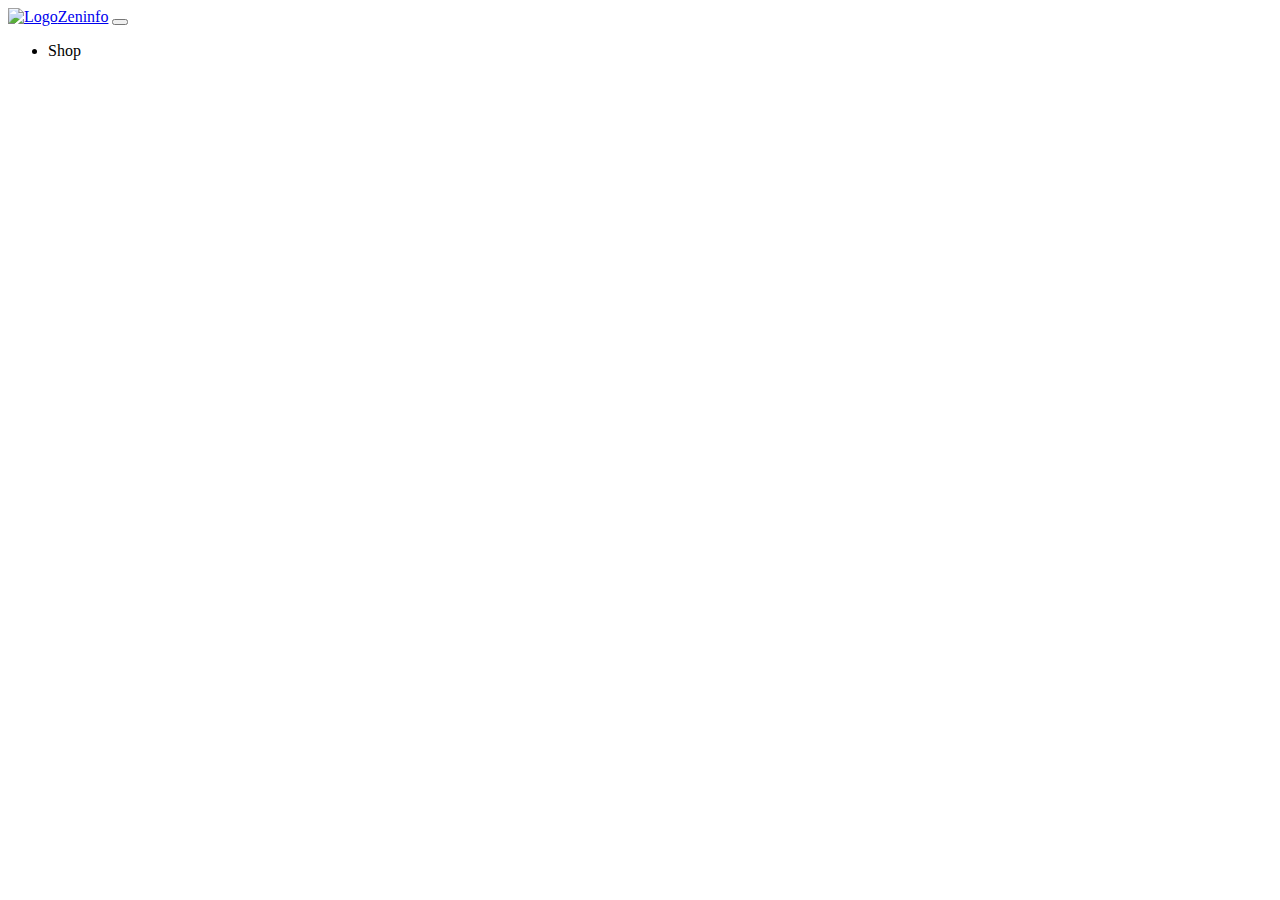
==== index.html @ c0955087 "add navbar" ====
<!DOCTYPE html>
<html lang="en">
  <head>
    <meta charset="UTF-8" />
    <meta name="viewport" content="width=device-width, initial-scale=1.0" />
    <link
      href="https://cdn.jsdelivr.net/npm/bootstrap@5.3.0-alpha1/dist/css/bootstrap.min.css"
      rel="stylesheet"
      integrity="sha384-GLhlTQ8iRABdZLl6O3oVMWSktQOp6b7In1Zl3/Jr59b6EGGoI1aFkw7cmDA6j6gD"
      crossorigin="anonymous"
    />
    <link href="./assets/style.css" rel="stylesheet" />
    <title>Zeninfo</title>
  </head>
  <body>
    <!-- Navbar -->
    <section id="header">
      <nav>
        <div>
          <a class="navbar-brand" href="index.html"
            ><img class="navbar-link-logo p-1" alt="Logo" />Zeninfo</a
          >
          <button
            class="navbar-toggler"
            type="button"
            data-bs-toggler="collapse"
            data-bs-target="#navbarSupportedContent"
            aria-controls="#navbarSupportedContent"
            aria-expanded="false"
            aria-label="Toggle navigation"
          >
            <span class="navbar-toggler-icon"></span>
          </button>
          <div class="collapse navbar-collapse" id="navbarSupportedContent">
            <ul class="navbar-nav me-auto mb-2 mb-lg-0">
              <li class="nav-item nav-link-item">Shop</li>
            </ul>
          </div>
        </div>
      </nav>
    </section>
    <!-- Content -->

    <!-- Footer -->

    <script
      src="https://cdn.jsdelivr.net/npm/bootstrap@5.3.0-alpha1/dsist/js/bootstrap.bundle.min.js"
      integrity="sha384-w76AqPfDkMBDXo30jS1Sgez6pr3x5MlQ1ZAGC+nuZB+EYdgRZgiwxhTBTkF7CXvN"
      crossorigin="anonymous"
    ></script>
  </body>
</html>
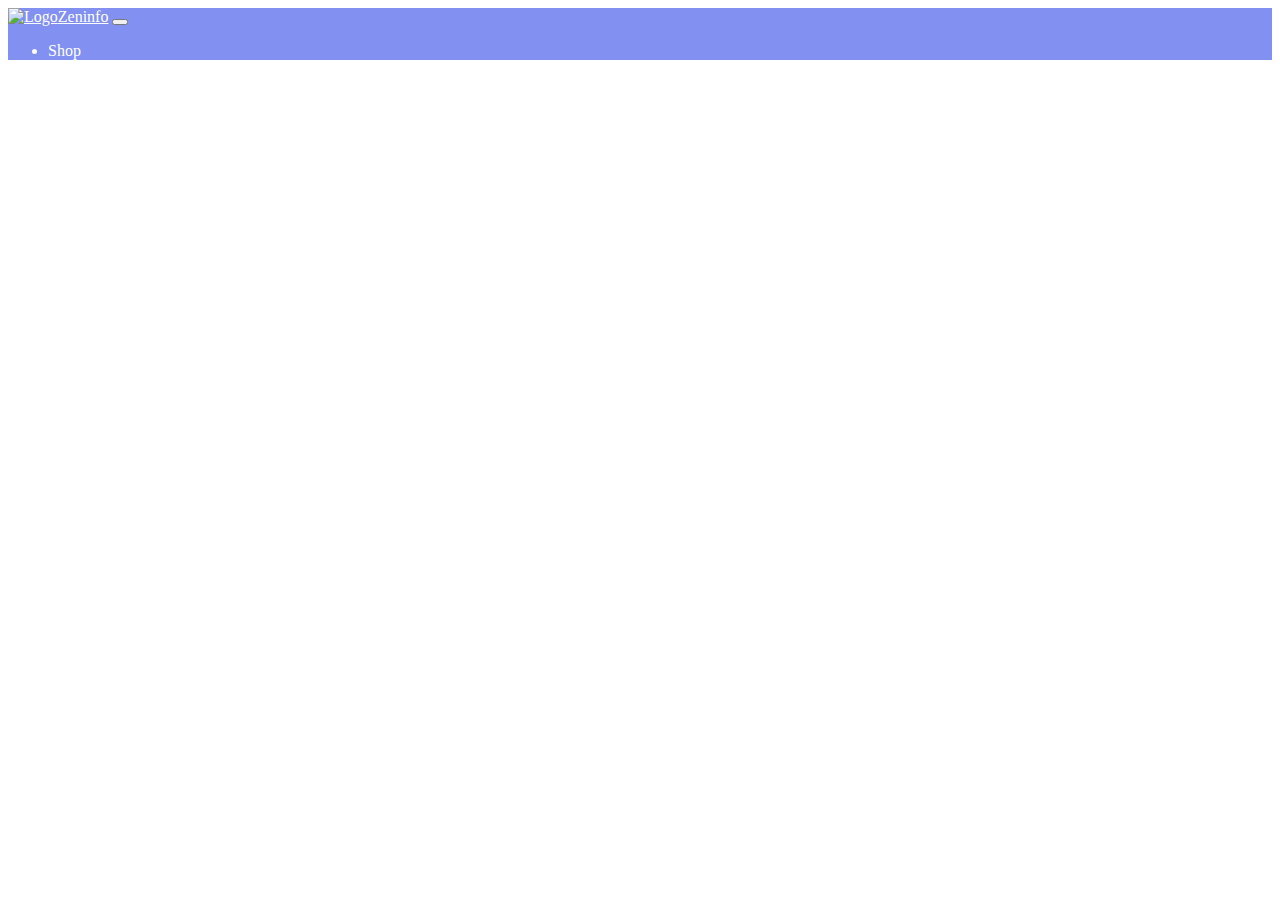
==== commit 500dddba: "create navbar with style" ====
--- a/index.html
+++ b/index.html
@@ -14,11 +14,15 @@
   </head>
   <body>
     <!-- Navbar -->
-    <section id="header">
-      <nav>
-        <div>
+    <section id="navbar-content">
+      <nav class="navbar navbar-expand-lg bg-primary-1">
+        <div class="container-fluid main-navbar">
           <a class="navbar-brand" href="index.html"
-            ><img class="navbar-link-logo p-1" alt="Logo" />Zeninfo</a
+            ><img
+              src="./img/logo-icon.png"
+              class="navbar-link-logo p-1"
+              alt="Logo"
+            />Zeninfo</a
           >
           <button
             class="navbar-toggler"
--- a/assets/style.css
+++ b/assets/style.css
@@ -0,0 +1,29 @@
+body {
+  background-image: url("../img/bg.jpg");
+  background-size: cover;
+}
+
+.bg-primary-1 {
+  background-color: #8190f1;
+}
+
+.navbar-link-logo {
+  width: auto;
+  height: 60px;
+}
+
+.navbar-brand {
+  color: white;
+}
+
+.navbar-brand:hover {
+  color: #f7e7fb;
+}
+
+.nav-link-item {
+  color: white;
+}
+
+.nav-link-item:hover {
+  color: #fb8500;
+}
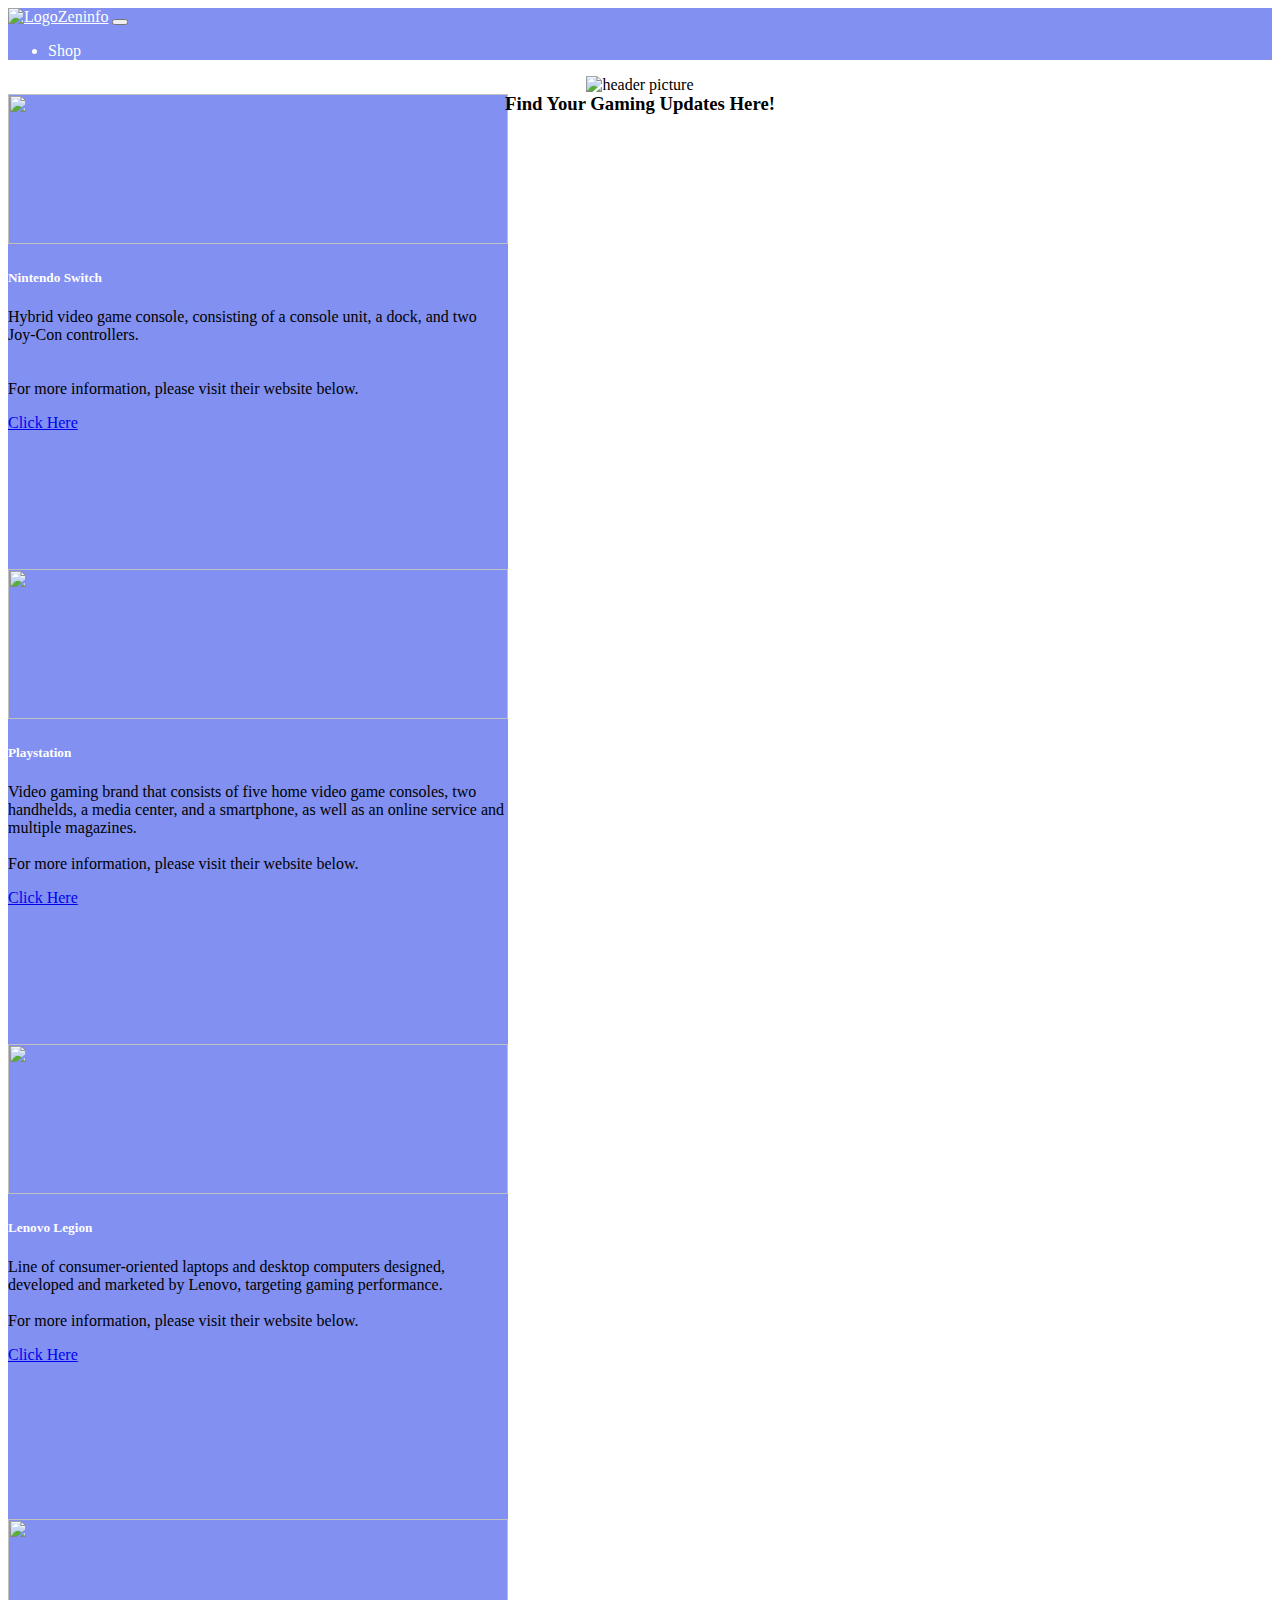
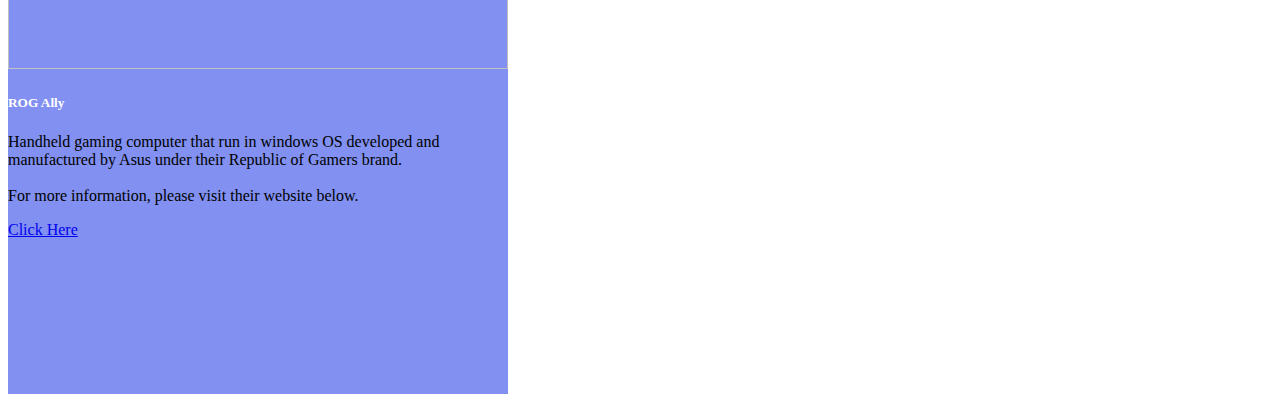
==== commit deaf0a45: "add content" ====
--- a/index.html
+++ b/index.html
@@ -44,7 +44,100 @@
       </nav>
     </section>
     <!-- Content -->
-
+    <section id="content">
+      <div class="header">
+        <img src="./img/header-img.jpg" class="main-pic" alt="header picture" />
+        <h3 class="text-center mt-2 header-title">
+          Find Your Gaming Updates Here!
+        </h3>
+      </div>
+      <div class="container">
+        <div class="main-content">
+          <div class="row d-flex justify-content-center">
+            <div class="card card-content col-5 m-3 bg-primary-1">
+                <div class="card m-3 image-card">
+                  <div class="card-body">
+                      <img src="./img/logo-switch.png" class="card-img-top" />
+                  </div>
+                </div>
+                <div div class="card-body">
+                  <h5 class="card-title">Nintendo Switch</h5>
+                  <p class="card-text">
+                    Hybrid video game console, consisting of a console unit, a dock,
+                    and two Joy-Con controllers.<br /><br /><br />For more
+                    information, please visit their website below.
+                  </p>
+                  <a
+                    href="https://www.nintendo.com/us/switch/"
+                    class="btn btn-light"
+                    >Click Here</a
+                  >
+                </div>
+            </div>
+            <div class="card card-content col-5 m-3 bg-primary-1">
+              <div class="card m-3 image-card">
+                <div class="card-body">
+                  <img src="./img/logo-ps.png" class="card-img-top" />
+                </div>
+              </div>
+              <div class="card-body">
+                <h5 class="card-title">Playstation</h5>
+                <p class="card-text">
+                  Video gaming brand that consists of five home video game consoles,
+                  two handhelds, a media center, and a smartphone, as well as an
+                  online service and multiple magazines.<br /><br />For more
+                  information, please visit their website below.
+                </p>
+                <a
+                  href="https://www.playstation.com/en-us/ps5/?smcid=pdc%3Aen-us%3Aprimary%20nav%3Amsg-ps5%3Aconsole"
+                  class="btn btn-light"
+                  >Click Here</a
+                >
+              </div>
+            </div>
+          </div>
+          <div class="row d-flex justify-content-center">
+            <div class="card card-content col-5 m-3 bg-primary-1">
+                <div class="card m-3 image-card">
+                  <div class="card-body">
+                      <img src="./img/logo-legion.png" class="card-img-top" />
+                  </div>
+                </div>
+                <div div class="card-body">
+                  <h5 class="card-title">Lenovo Legion</h5>
+                  <p class="card-text">
+                    Line of consumer-oriented laptops and desktop computers designed, developed and marketed by Lenovo, targeting gaming performance.<br><br>For more information, please visit their website below.
+                  </p>
+                  <a
+                    href="https://www.lenovo.com/id/in/legion/"
+                    class="btn btn-light"
+                    >Click Here</a
+                  >
+                </div>
+            </div>
+            <div class="card card-content col-5 m-3 bg-primary-1">
+              <div class="card m-3 image-card">
+                <div class="card-body">
+                  <img src="./img/logo-rog.png" class="card-img-top" />
+                </div>
+              </div>
+              <div class="card-body">
+                <h5 class="card-title">ROG Ally</h5>
+                <p class="card-text">
+                  Handheld gaming computer that run in windows OS developed and manufactured by Asus under their Republic of Gamers brand.<br><br>For more information, please visit their website below.
+                </p>
+                <a
+                  href="https://rog.asus.com/id/gaming-handhelds/rog-ally/rog-ally-2023/"
+                  class="btn btn-light"
+                  >Click Here</a
+                >
+              </div>
+            </div>
+          </div>
+        </div>
+      </div>
+  </div>
+    </section>
     <!-- Footer -->
 
     <script
--- a/assets/style.css
+++ b/assets/style.css
@@ -27,3 +27,37 @@
 .nav-link-item:hover {
   color: #fb8500;
 }
+
+.header {
+  position: relative;
+  text-align: center;
+}
+
+.header-title {
+  position: absolute;
+  top: 50%;
+  left: 50%;
+  transform: translate(-50%, -50%);
+}
+
+.main-pic {
+  width: 100%;
+  height: 200px;
+  object-fit: cover;
+  object-position: 40% 40%;
+}
+
+.card-title {
+  color: white;
+}
+
+.card-body img {
+  width: 100%;
+  height: 150px;
+  object-fit: scale-down;
+}
+
+.card-content {
+  width: 500px;
+  height: 475px;
+}
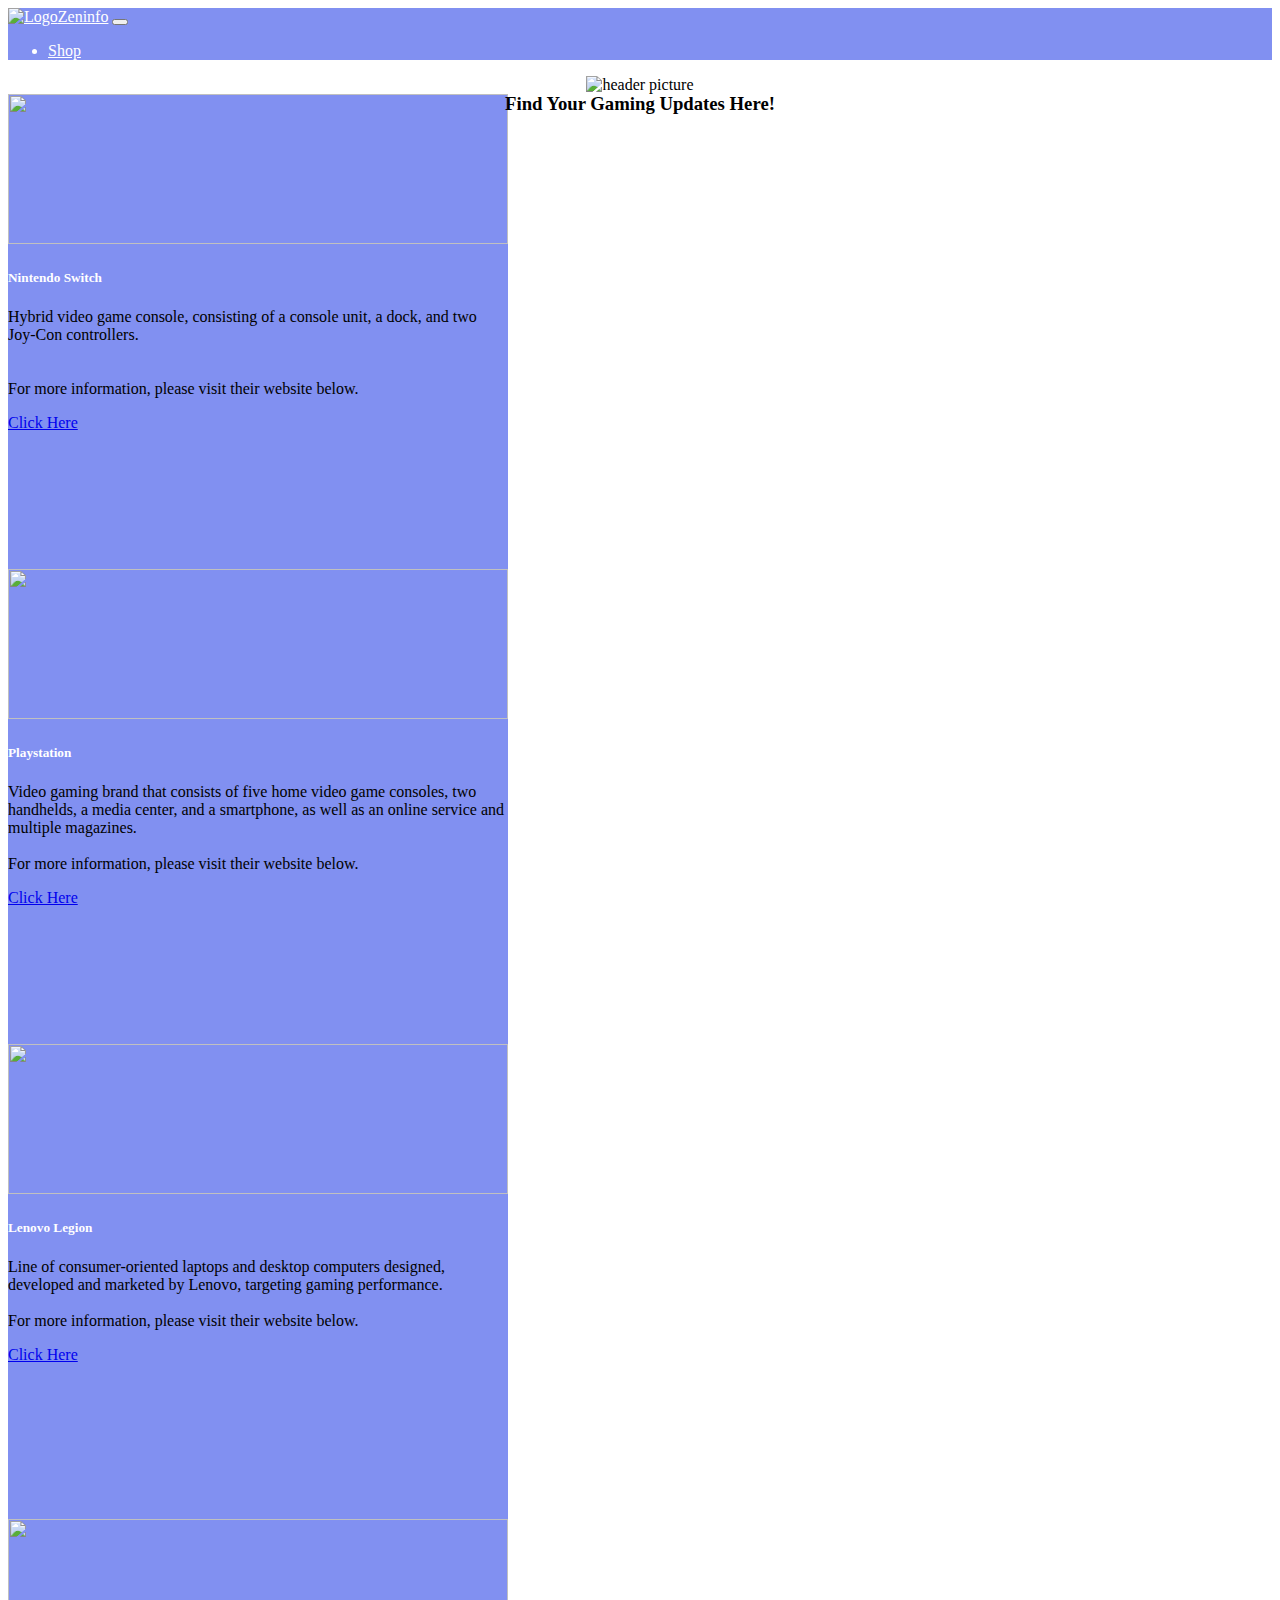
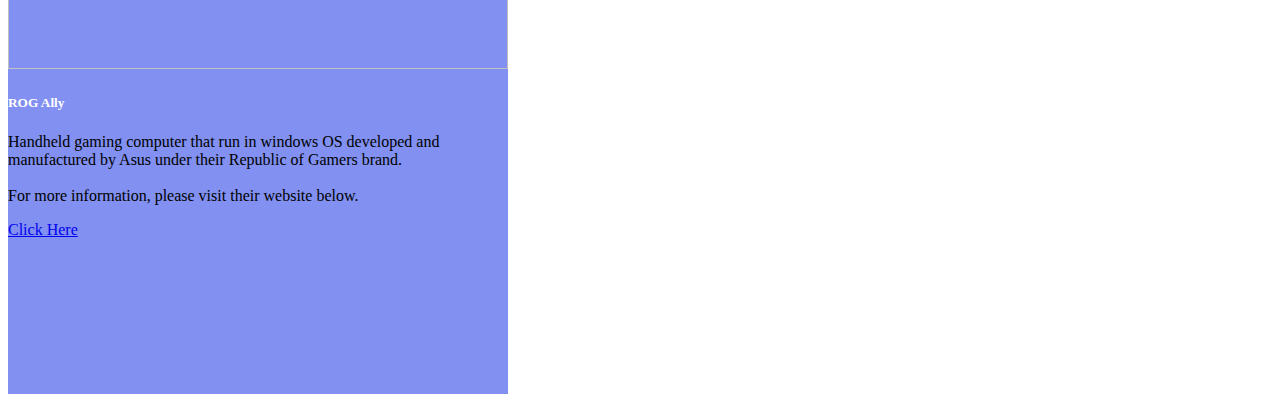
==== commit d3e24751: "create coming soon page and fix the list" ====
--- a/index.html
+++ b/index.html
@@ -37,7 +37,7 @@
           </button>
           <div class="collapse navbar-collapse" id="navbarSupportedContent">
             <ul class="navbar-nav me-auto mb-2 mb-lg-0">
-              <li class="nav-item nav-link-item">Shop</li>
+              <li class="nav-item nav-link-item"><a href="coming-soon.html" class="nav-link fw-semibold nav-link-item">Shop</a></li>
             </ul>
           </div>
         </div>
--- a/assets/style.css
+++ b/assets/style.css
@@ -61,3 +61,17 @@
   width: 500px;
   height: 475px;
 }
+
+/* Coming Soon Page */
+#background {
+  overflow: hidden;
+}
+
+#page2 {
+  border: 5px solid #fb8500;
+  margin: 350px;
+}
+
+.text2 {
+  font-size: 20px;
+}
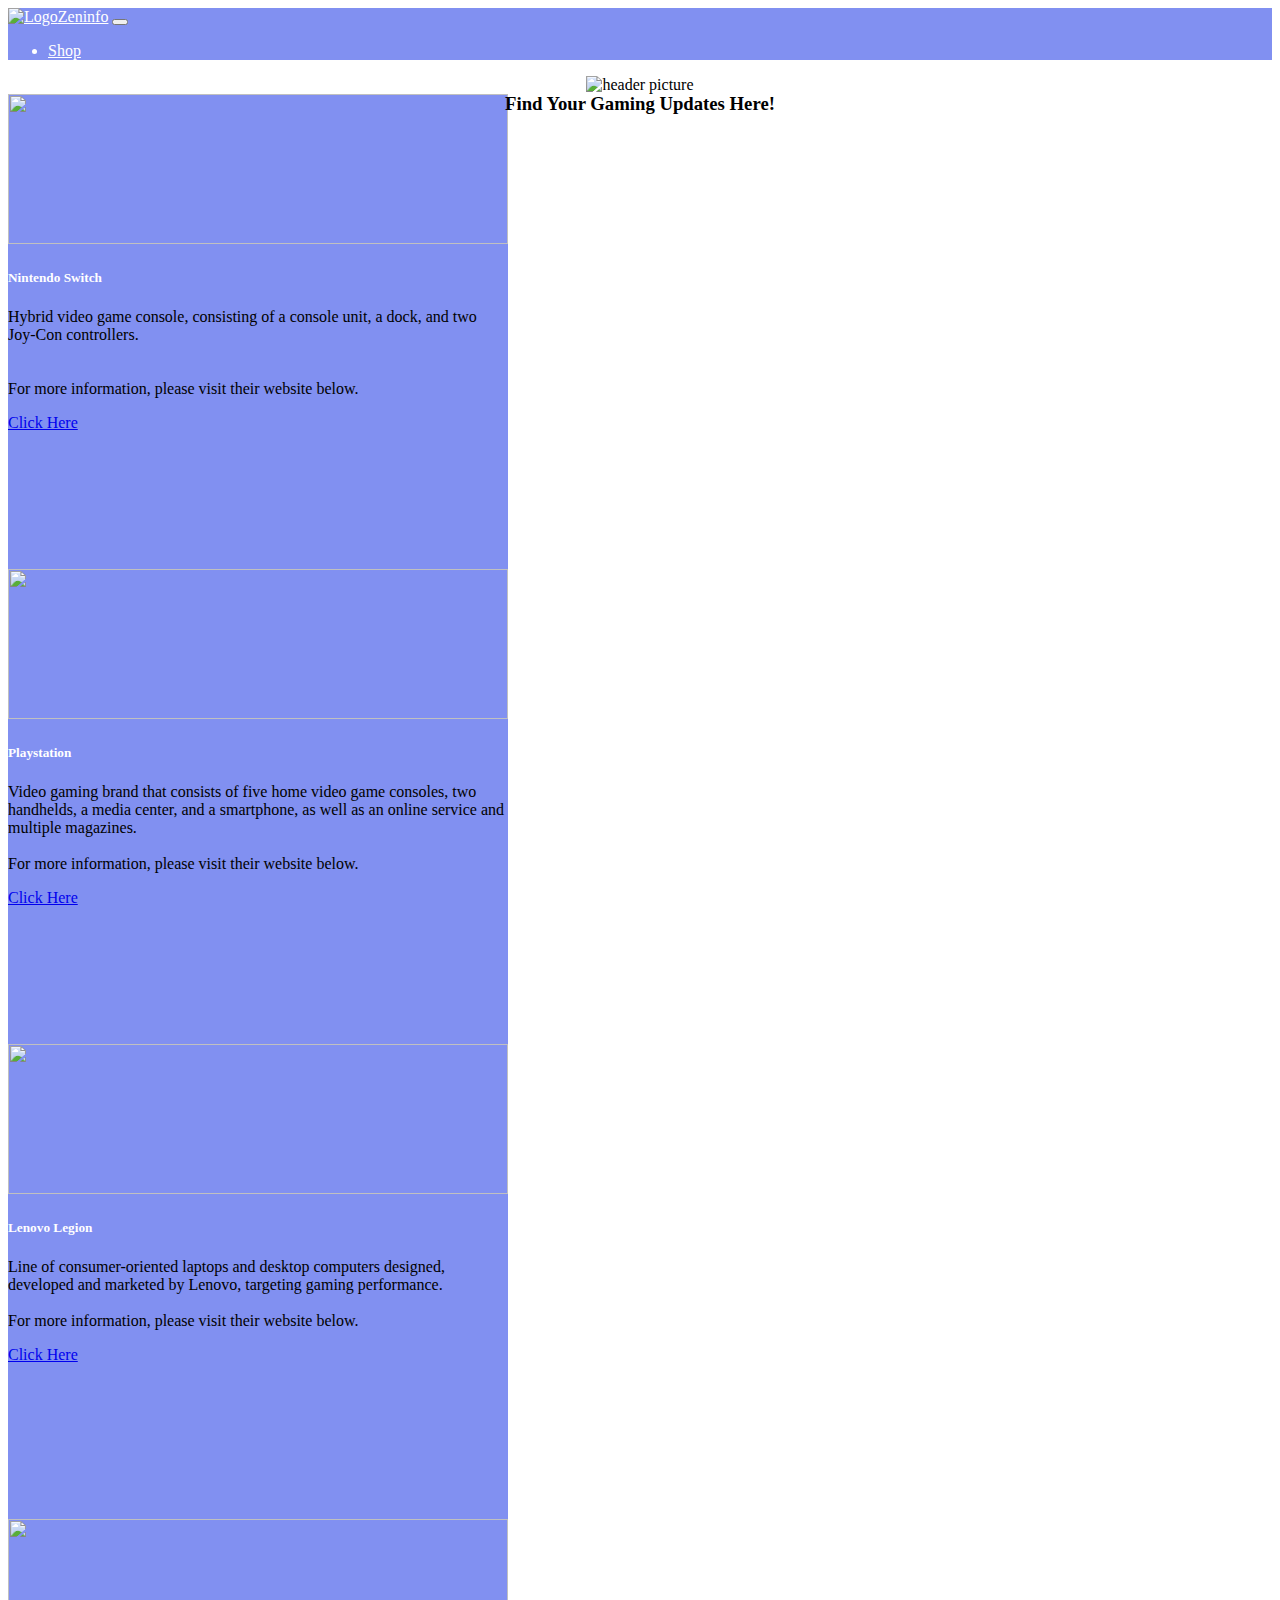
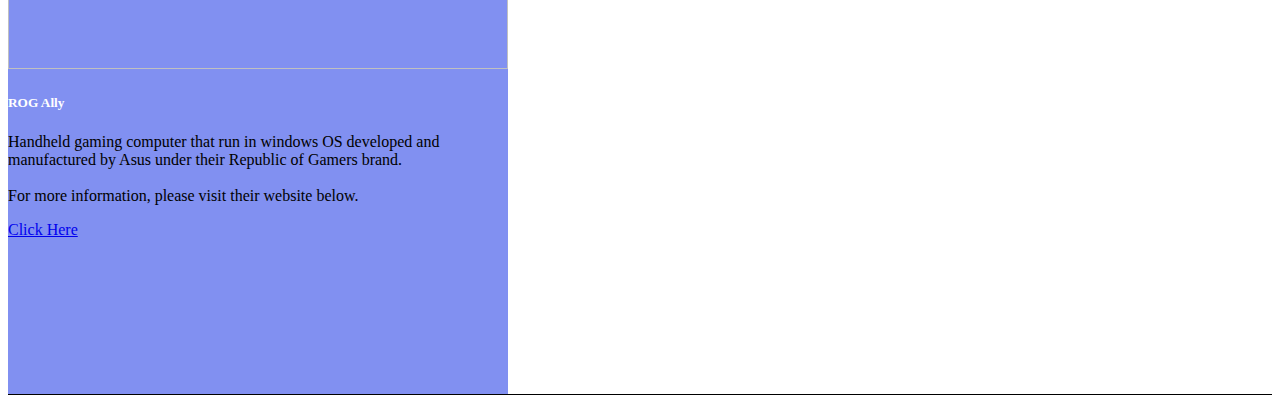
==== commit 634e25b0: "Merge pull request #5 from Xiches/main" ====
--- a/index.html
+++ b/index.html
@@ -139,7 +139,16 @@
   </div>
     </section>
     <!-- Footer -->
-
+    <section id="footer">
+      <footer class="be-primary-1 text-center text-lg-start">
+        <div>
+          <!-- Copyright -->
+        </div>
+      </footer>
+    </section>
+<div>
+  
+</div>
     <script
       src="https://cdn.jsdelivr.net/npm/bootstrap@5.3.0-alpha1/dsist/js/bootstrap.bundle.min.js"
       integrity="sha384-w76AqPfDkMBDXo30jS1Sgez6pr3x5MlQ1ZAGC+nuZB+EYdgRZgiwxhTBTkF7CXvN"
--- a/assets/style.css
+++ b/assets/style.css
@@ -75,3 +75,8 @@
 .text2 {
   font-size: 20px;
 }
+
+footer {
+  border-top: 1px solid black;
+  color: white;
+}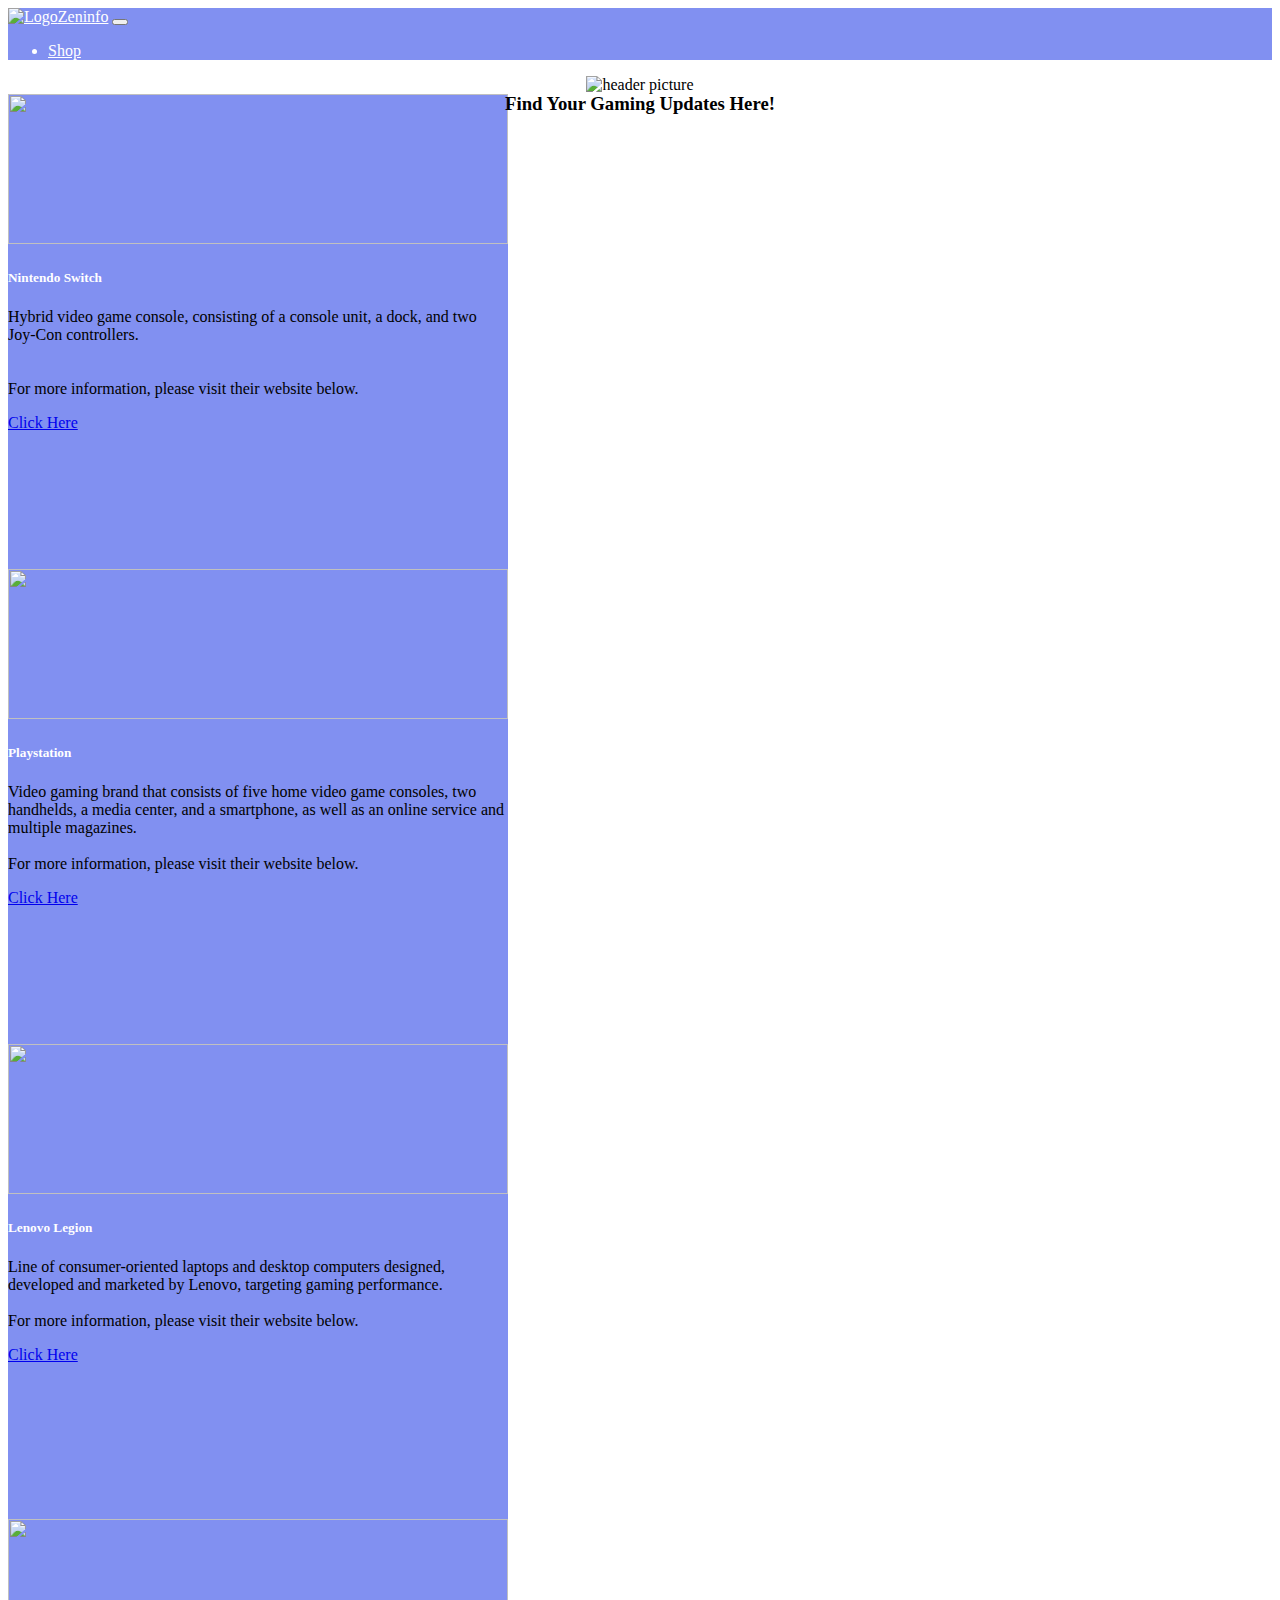
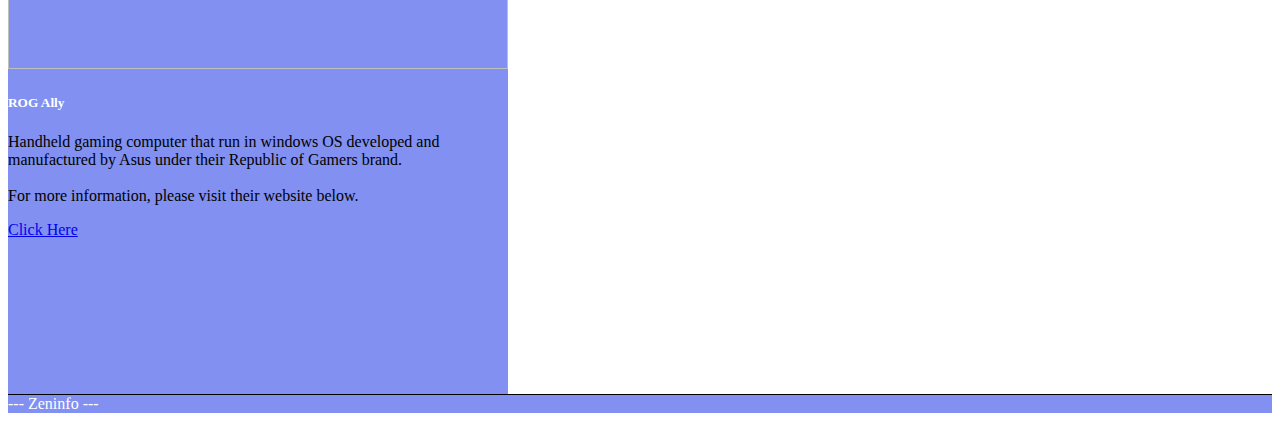
==== commit 5bf61524: "fix regis, login issue and footer" ====
--- a/index.html
+++ b/index.html
@@ -140,9 +140,9 @@
     </section>
     <!-- Footer -->
     <section id="footer">
-      <footer class="be-primary-1 text-center text-lg-start">
-        <div>
-          <!-- Copyright -->
+      <footer class="bg-primary-1 text-center text-lg-start">
+        <div class="text-center p-3">
+          --- Zeninfo ---
         </div>
       </footer>
     </section>
--- a/assets/style.css
+++ b/assets/style.css
@@ -76,7 +76,7 @@
   font-size: 20px;
 }
 
-footer {
+#footer {
   border-top: 1px solid black;
   color: white;
 }